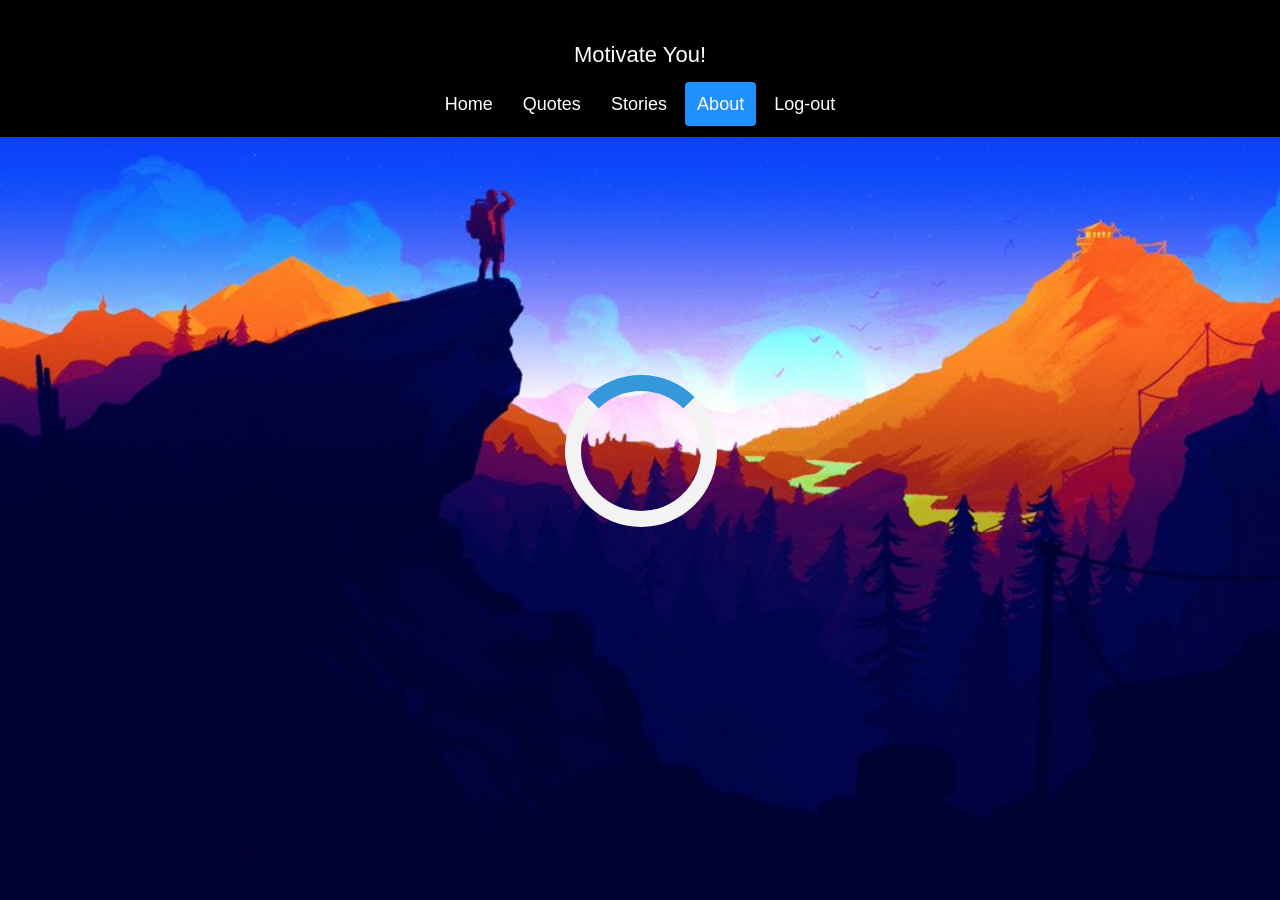
==== about.html @ 80da7617 "Add files via upload" ====
<!doctype html>
<html>
<head>
<meta name="viewport" content="width=device-width, initial-scale=1">
<link rel="stylesheet" href="about.css">
<title>Quotes: Motivate You!</title>

</div>
<div class="header">
<p class="hoy">Motivate You!</p>
  <div class="header-right">
    <a href="motivate.html">Home</a>
    <a href="quotes.html">Quotes</a>
    <a href="#music">Stories</a>
    <a class="active" href="about.html">About</a>
    <a href= "index.php">Log-out</a></a>
  </div>
</div>


<body onload="myFunction()" style="margin:0;">

<div id="loader"></div>
<link rel="stylesheet" href="loader.css">

<div style="display:none;" id="myDiv" class="animate-bottom">


</div>

<script>
var myVar;

function myFunction() {
  myVar = setTimeout(showPage, 3000);
}

function showPage() {
  document.getElementById("loader").style.display = "none";
  document.getElementById("myDiv").style.display = "block";
}
</script>

</body>
</html>
---- about.css ----
body, head {
  display: block;
  font-size: 22px;
  color: white;
  text-align: center; 
  background-image: url("whew3.jpg");
  background-size:cover;
  background-attachment: fixed;
  font-family: arial;
}

.header {
  overflow: hidden;
  background-color: black;
  padding: 20px 10px;
}

.header a {
  float: center;
  color: white;
  text-align: center;
  padding: 12px;
  text-decoration: none;
  font-size: 18px;
  line-height: 25px;
  border-radius: 4px;
}

.header a.logo {
  font-size: 25px;
  font-weight: bold;
}

.header a:hover {
  background-color: #ddd;
  color: black;
}

.header a.active {
  background-color: dodgerblue;
  color: white;
}

.header-right {
  float: center;
}

@media screen and (max-width: 500px) {
  .header a {
    float: none;
    display: block;
    text-align: left;
  }
  .header-right {
    float: none;
  }
}
---- loader.css ----
#loader {
  position: absolute;
  left: 50%;
  top: 50%;
  z-index: 1;
  width: 150px;
  height: 150px;
  margin: -75px 0 0 -75px;
  border: 16px solid #f3f3f3;
  border-radius: 50%;
  border-top: 16px solid #3498db;
  width: 120px;
  height: 120px;
  -webkit-animation: spin 2s linear infinite;
  animation: spin 2s linear infinite;
}

@-webkit-keyframes spin {
  0% { -webkit-transform: rotate(0deg); }
  100% { -webkit-transform: rotate(360deg); }
}

@keyframes spin {
  0% { transform: rotate(0deg); }
  100% { transform: rotate(360deg); }
}

/* Add animation to "page content" */
.animate-bottom {
  position: relative;
  -webkit-animation-name: animatebottom;
  -webkit-animation-duration: 1s;
  animation-name: animatebottom;
  animation-duration: 1s
}

@-webkit-keyframes animatebottom {
  from { bottom:-100px; opacity:0 } 
  to { bottom:0px; opacity:1 }
}

@keyframes animatebottom { 
  from{ bottom:-100px; opacity:0 } 
  to{ bottom:0; opacity:1 }
}
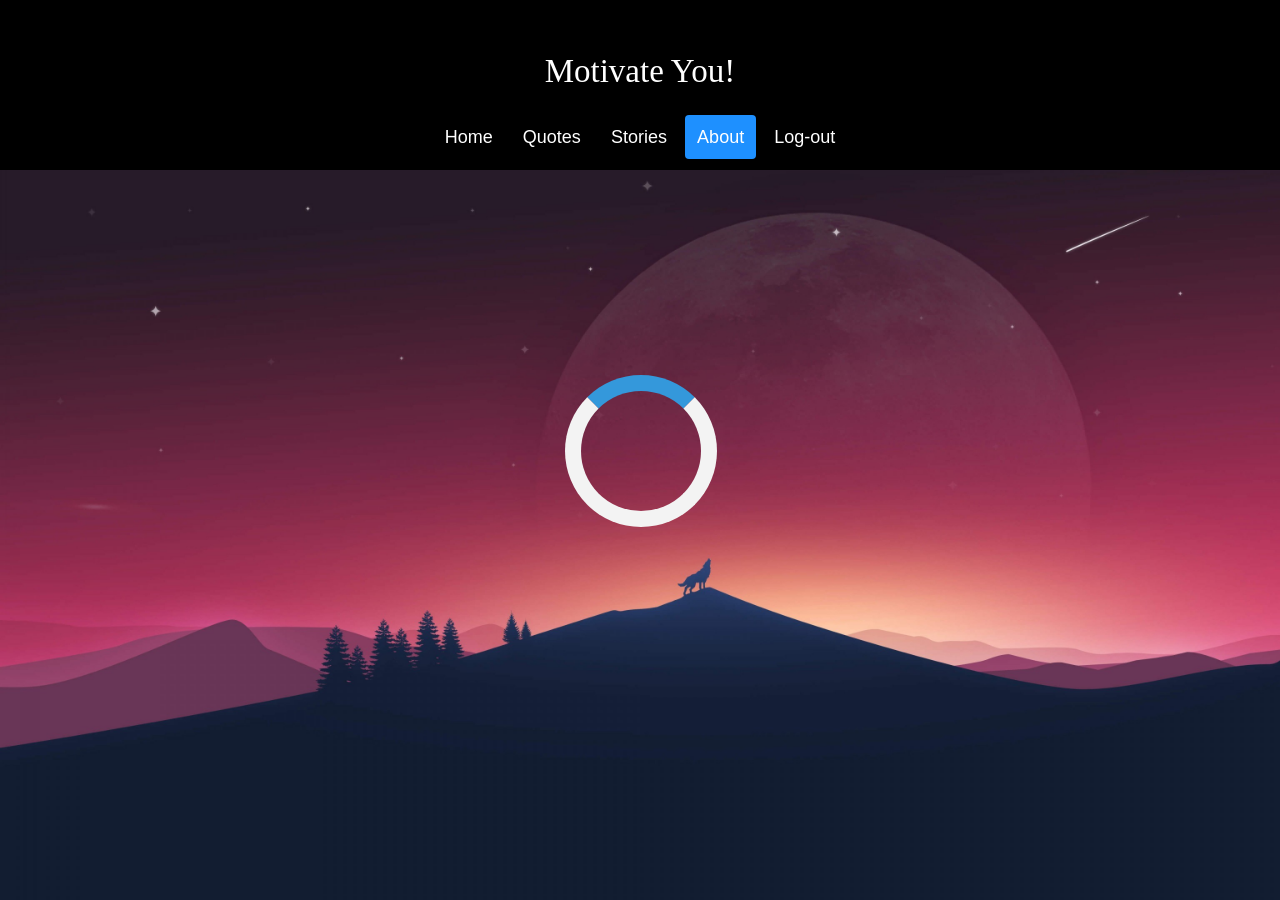
==== commit 7426c54a: "Add files via upload" ====
--- a/about.html
+++ b/about.html
@@ -2,8 +2,10 @@
 <html>
 <head>
 <meta name="viewport" content="width=device-width, initial-scale=1">
+<link href='https://fonts.googleapis.com/css?family=Pacifico' rel='stylesheet' type='text/css'>
+<link rel="stylesheet" href="buttons.css">
 <link rel="stylesheet" href="about.css">
-<title>Quotes: Motivate You!</title>
+<title>About: Motivate You!</title>
 
 </div>
 <div class="header">
@@ -11,7 +13,7 @@
   <div class="header-right">
     <a href="motivate.html">Home</a>
     <a href="quotes.html">Quotes</a>
-    <a href="#music">Stories</a>
+    <a href="stories.html">Stories</a>
     <a class="active" href="about.html">About</a>
     <a href= "index.php">Log-out</a></a>
   </div>
@@ -24,9 +26,21 @@
 <link rel="stylesheet" href="loader.css">
 
 <div style="display:none;" id="myDiv" class="animate-bottom">
-
+<div class="parallax"> 
+<h3 style="text-align:center;">About Motivate You!</h3>
+<p><b>Motivate You! is a site where to keep you motivated in life whether you're sad, empty or feeling hopeless. It shares practical tips and ideas on life, motivation, productivity, aspirations, health, work, success and general self improvement. The site contains motivational quotes, sayings, stories, music and video recommendations.</b></p>
 
 </div>
+<div class="caption">
+ </br></br> <span class="border">Contact Us:</br> Cel #: 019195674</br> Tel #:234-3100</br></br></br> Visit us on:</span></br></br>
+<a href="https://www.facebook.com/?stype=lo&jlou=AfcvmkvtPRZ02FKDEwGsQ9g3M2HF18mFHInXOlrwxZYW_avyurp9q2U2REvZrdu0879F05aXOZcVWfMmje868jZ5pTsQfRUiDMJDat1_Y4W7Qw&smuh=63044&lh=Ac9SJAgqO8UMuX1o"><img src="facebook.png" width="40" height=40"></a>
+<a href="https://twitter.com/"><img src="twitter.png" width="40" height=40"></a>
+<a href="https://www.instagram.com/"><img src="insta.jpg" width="40" height=40"></a>
+</div>
+
+</div>
+</div>
+
 
 <script>
 var myVar;
@@ -42,4 +56,4 @@
 </script>
 
 </body>
-</html>+</html>
--- a/buttons.css
+++ b/buttons.css
@@ -0,0 +1,55 @@
+
+.animate
+{
+	transition: all 0.1s;
+	-webkit-transition: all 0.1s;
+}
+
+.action-button
+{
+	position: relative;
+	padding: 10px 30px;
+  	margin: 0px 10px 10px 0px;
+  	float: center;
+	border-radius: 10px;
+	font-family: 'Pacifico', cursive;
+	font-size: 25px;
+	color: #FFF;
+	text-decoration: none;
+}
+
+.blue
+{
+	background-color: #3498DB;
+	border-bottom: 5px solid #2980B9;
+	text-shadow: 0px -2px #2980B9;
+}
+
+.red
+{
+	background-color: #E74C3C;
+	border-bottom: 5px solid #BD3E31;
+	text-shadow: 0px -2px #BD3E31;
+}
+
+.green
+{
+	background-color: #82BF56;
+	border-bottom: 5px solid #669644;
+	text-shadow: 0px -2px #669644;
+}
+
+.yellow
+{
+	background-color: #F2CF66;
+	border-bottom: 5px solid #D1B358;
+	text-shadow: 0px -2px #D1B358;
+}
+
+
+.action-button:active
+{
+	transform: translate(0px,5px);
+ 	-webkit-transform: translate(0px,5px);
+	border-bottom: 1px solid;
+}
--- a/about.css
+++ b/about.css
@@ -3,7 +3,7 @@
   font-size: 22px;
   color: white;
   text-align: center; 
-  background-image: url("whew3.jpg");
+  background-image: url("whewy.jpg");
   background-size:cover;
   background-attachment: fixed;
   font-family: arial;
@@ -55,3 +55,45 @@
     float: none;
   }
 }
+
+
+p.hoy {
+  color: white;
+  font-size: 150%;
+  font-family: verdana;
+  text-align: center;
+}
+
+.parallax{
+   color: #777;
+   background-color:white;
+   text-align:center;
+   padding:40px 80px;
+   text-align: justify;
+}
+
+.heyo {
+  color:#ddd;
+  background-color:black;
+  text-align:left;
+  padding:40px 80px;
+  font-size: 22px;
+}
+
+
+.caption {
+  left: 0;
+  top: 10%;
+  width: 100%;
+  text-align: center;
+  color: #000;
+}
+
+.caption span.border {
+  background-color: #111;
+  color: #fff;
+  padding: 8px;
+  font-size: 17px;
+  letter-spacing: 5px;
+}
+
